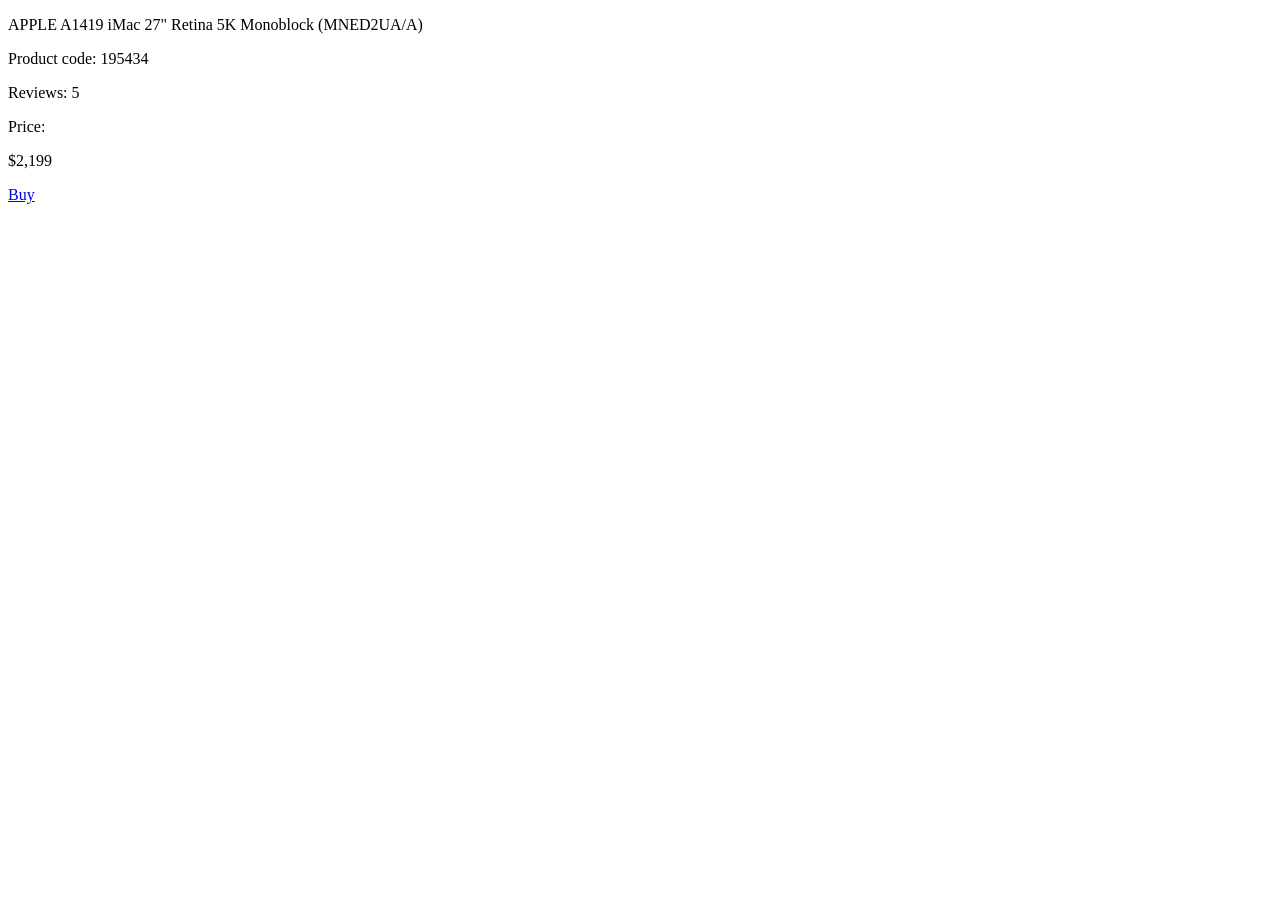
==== src/index.html @ c95a7996 "help" ====
<!doctype html>
<html lang="en">
  <head>
    <meta charset="UTF-8" />
    <meta
      name="viewport"
      content="width=device-width, initial-scale=1.0"
    />
    <title>Product cards</title>
    <link
      rel="stylesheet"
      href="./styles/index.scss"
    />
    <link
      rel="preconnect"
      href="https://fonts.googleapis.com"
    />
    <link
      rel="preconnect"
      href="https://fonts.gstatic.com"
      crossorigin="anonymous"
    />
    <link
      href="https://fonts.googleapis.com/css2?family=Roboto:wght@500&display=swap"
      rel="stylesheet"
    />
  </head>
  <body>
    <main class="main">
      <div
        class="card"
        data-qa="card"
      >
        <div class="card__inside">
          <div class="card__img"></div>
          <div class="card__title">
            <p class="card__title-text">
              APPLE A1419 iMac 27" Retina 5K Monoblock (MNED2UA/A)
            </p>
          </div>
          <div class="card__code">
            <p class="card__code-text">Product code: 195434</p>
          </div>
          <div class="card__rating stars">
            <div class="stars__list">
              <div class="stars__item"></div>
              <div class="stars__item"></div>
              <div class="stars__item"></div>
              <div class="stars__item"></div>
              <div class="stars__item"></div>
            </div>
            <p class="stars__reviews">Reviews: 5</p>
          </div>
          <div class="card__price">
            <div class="card__price-label">
              <p class="card__price-label-text">Price:</p>
            </div>
            <div class="card__price-value">
              <p class="card__price-value-text">$2,199</p>
            </div>
          </div>
          <a
            href="#"
            class="card__button"
            data-qa="hover"
          >
            Buy
          </a>
        </div>
      </div>
    </main>
  </body>
</html>
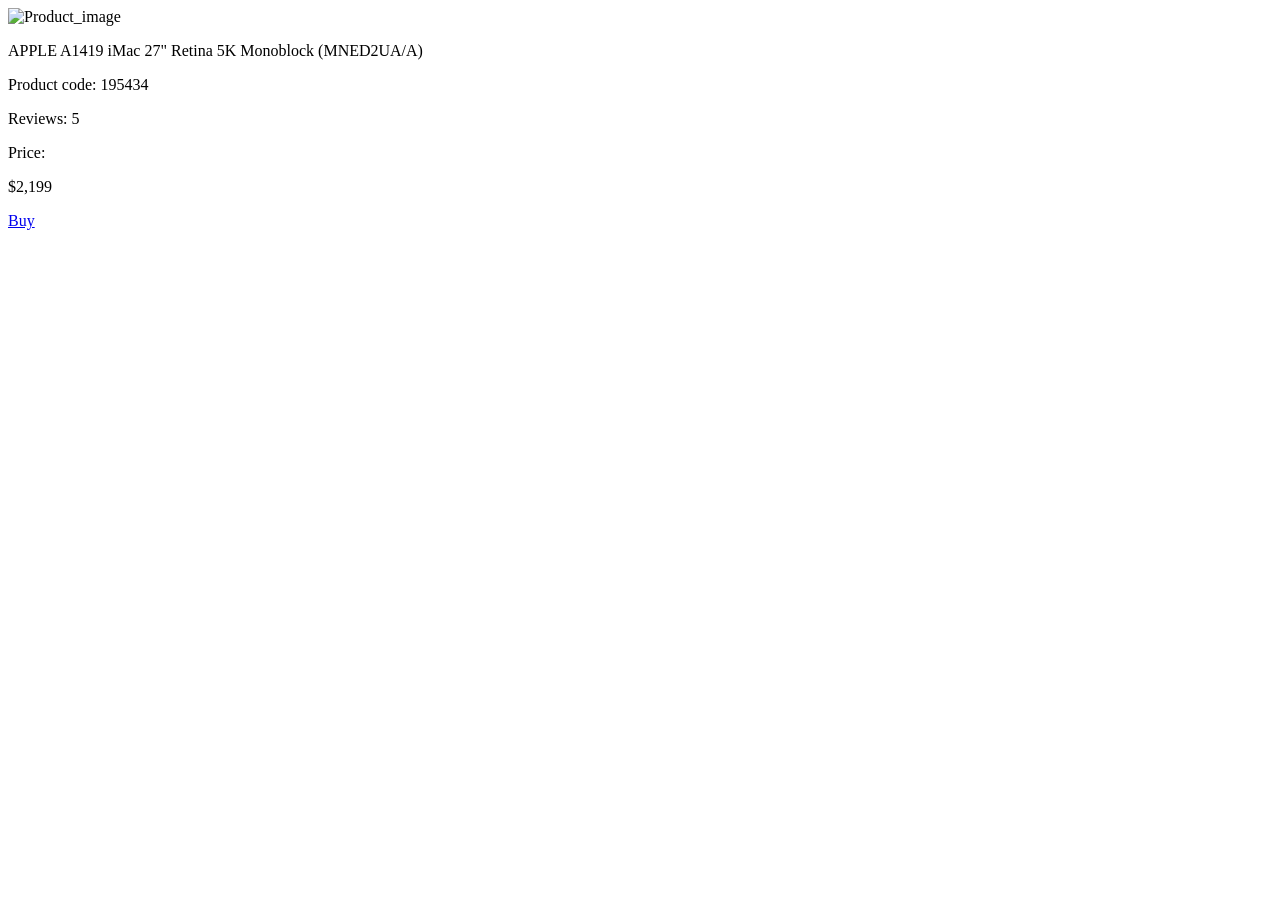
==== commit 755b36cb: "fix6: changed backgroung-image to teg img" ====
--- a/src/index.html
+++ b/src/index.html
@@ -21,7 +21,7 @@
       crossorigin="anonymous"
     />
     <link
-      href="https://fonts.googleapis.com/css2?family=Roboto:wght@500&display=swap"
+      href="https://fonts.googleapis.com/css2?family=Roboto:wght@400;500;700&display=swap"
       rel="stylesheet"
     />
   </head>
@@ -31,17 +31,21 @@
         class="card"
         data-qa="card"
       >
-        <div class="card__inside">
-          <div class="card__img"></div>
-          <div class="card__title">
-            <p class="card__title-text">
-              APPLE A1419 iMac 27" Retina 5K Monoblock (MNED2UA/A)
-            </p>
-          </div>
-          <div class="card__code">
-            <p class="card__code-text">Product code: 195434</p>
-          </div>
-          <div class="card__rating stars">
+        <img
+          class="card__img"
+          src="../src/images/imac.jpeg"
+          alt="Product_image"
+        />
+        <div class="card__title">
+          <p class="card__title-text">
+            APPLE A1419 iMac 27" Retina 5K Monoblock (MNED2UA/A)
+          </p>
+        </div>
+        <div class="card__code">
+          <p class="card__code-text">Product code: 195434</p>
+        </div>
+        <div class="card__rating">
+          <div class="stars stars--4">
             <div class="stars__list">
               <div class="stars__item"></div>
               <div class="stars__item"></div>
@@ -49,24 +53,24 @@
               <div class="stars__item"></div>
               <div class="stars__item"></div>
             </div>
-            <p class="stars__reviews">Reviews: 5</p>
           </div>
-          <div class="card__price">
-            <div class="card__price-label">
-              <p class="card__price-label-text">Price:</p>
-            </div>
-            <div class="card__price-value">
-              <p class="card__price-value-text">$2,199</p>
-            </div>
+          <p class="card__reviews">Reviews: 5</p>
+        </div>
+        <div class="card__price">
+          <div class="card__price-label">
+            <p class="card__price-label-text">Price:</p>
           </div>
-          <a
-            href="#"
-            class="card__button"
-            data-qa="hover"
-          >
-            Buy
-          </a>
+          <div class="card__price-value">
+            <p class="card__price-value-text">$2,199</p>
+          </div>
         </div>
+        <a
+          href="#"
+          class="card__button"
+          data-qa="hover"
+        >
+          Buy
+        </a>
       </div>
     </main>
   </body>
